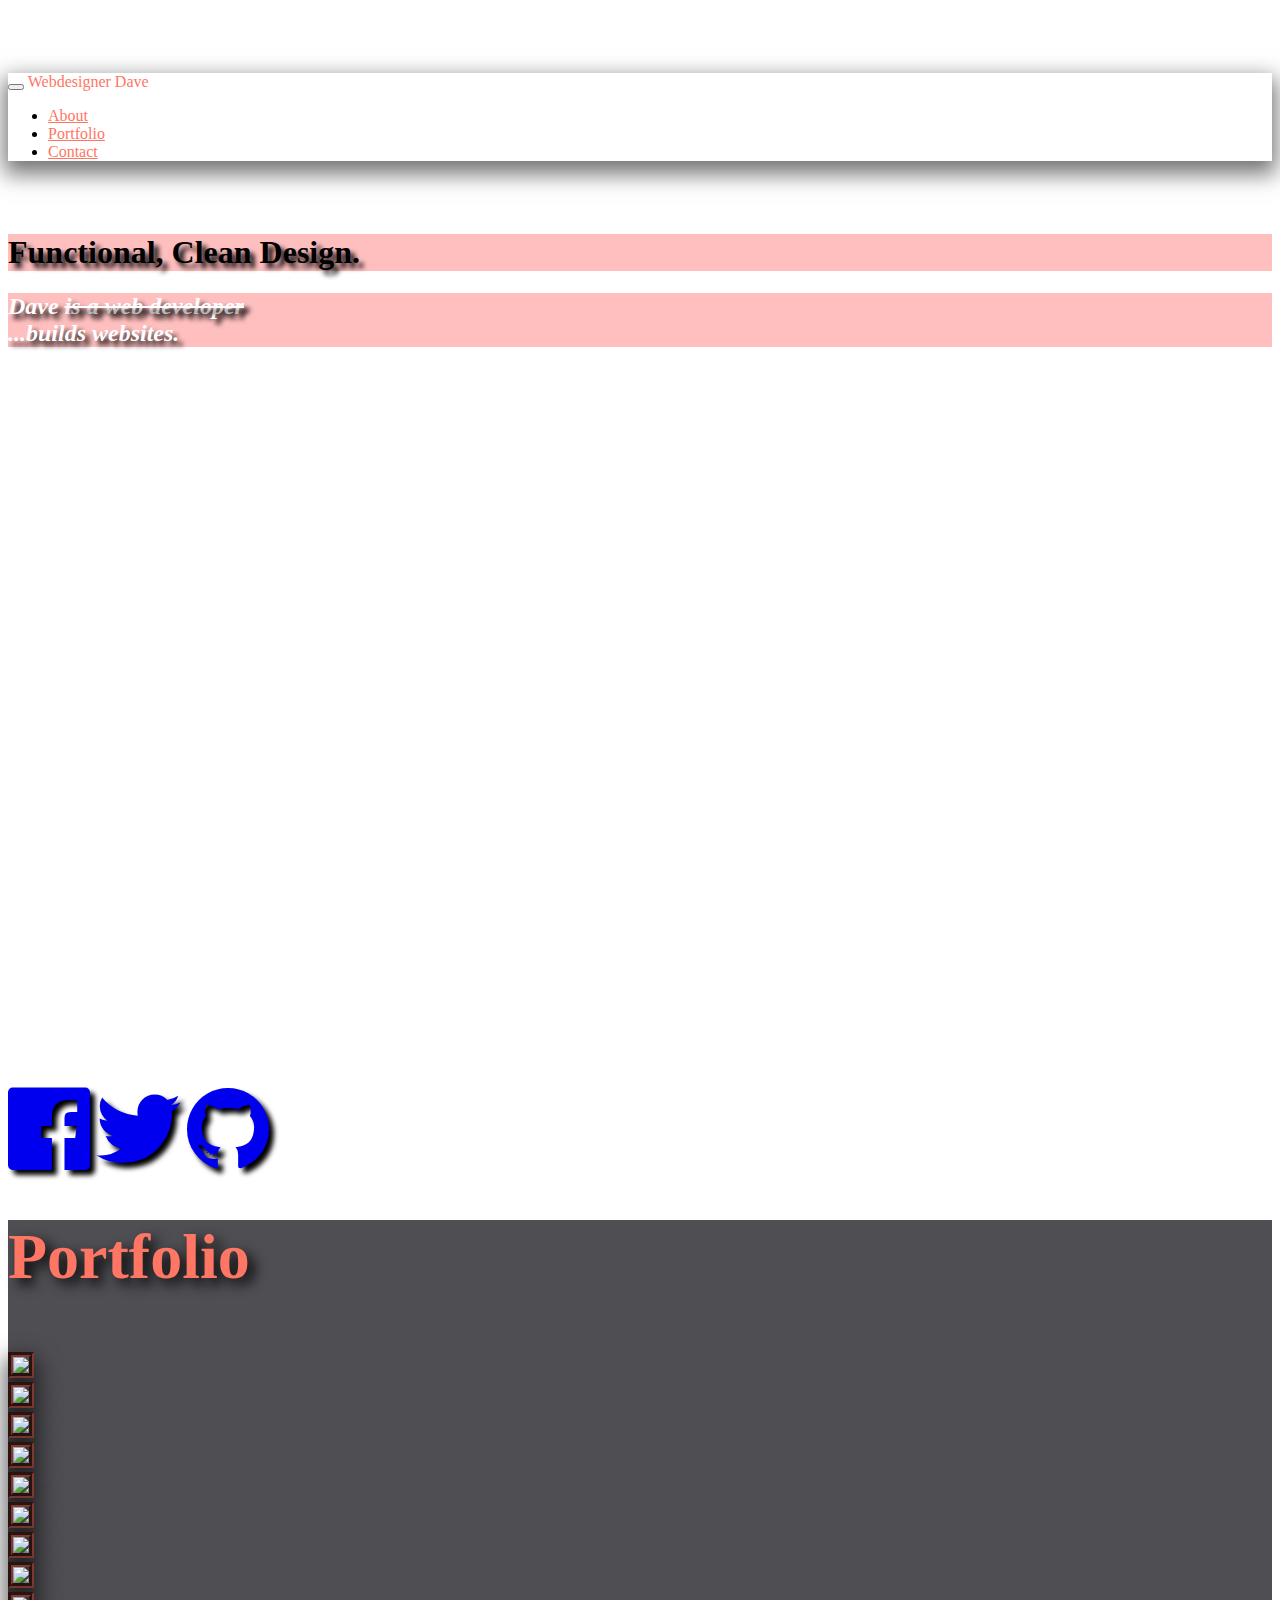
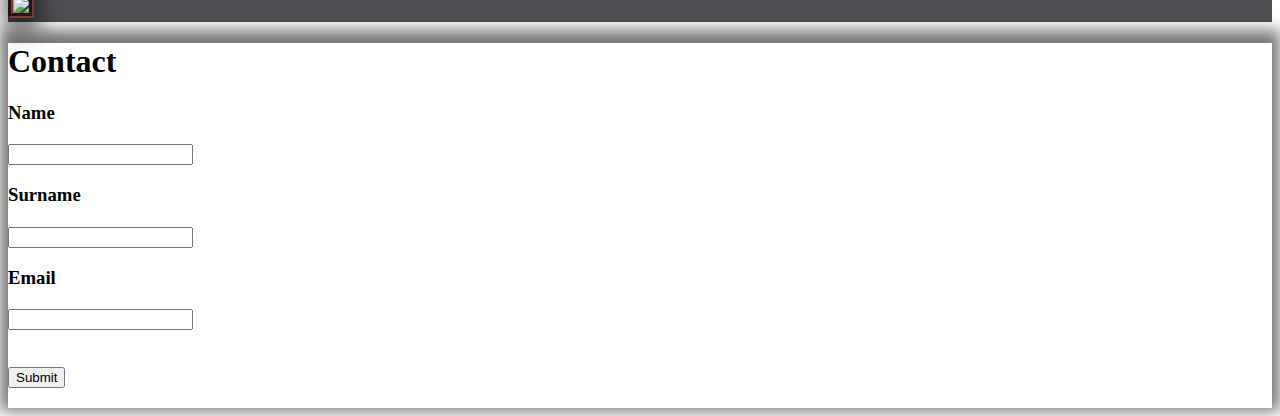
==== Portfolio/index.html @ b30f0b02 "Adding Portfolio and Tribute projects" ====
<!DOCTYPE html>
<html lang="en">
<head>
    <link rel="stylesheet" href="https://cdnjs.cloudflare.com/ajax/libs/m8tro-bootstrap/3.3.7/m8tro.min.css">
    <link rel="stylesheet" href="https://maxcdn.bootstrapcdn.com/font-awesome/4.5.0/css/font-awesome.min.css">
    <link rel="stylesheet" href="styles.css">
    <script src="https://ajax.googleapis.com/ajax/libs/jquery/3.2.1/jquery.min.js"></script>
    <script src="https://maxcdn.bootstrapcdn.com/bootstrap/3.3.7/js/bootstrap.min.js"></script>
    <script src="myjs.js"></script>
</head>

<body>


<!-- NAVBAR -->
<div id="about" class="container-fluid">
  <nav class="navbar navbar-inverse navbar-fixed-top navdiv">
   <div > 
    <div class="navbar-header">
      <button type="button" class="navbar-toggle" data-toggle="collapse" data-target="#navbar-collapse">
        <span class="icon-bar"></span>
        <span class="icon-bar"></span>
        <span class="icon-bar"></span> 
      </button>
      <a class="navbar-brand" id="brand">Webdesigner Dave</a>
    </div>
    <div class="collapse navbar-collapse" id="navbar-collapse">
      <ul class="nav navbar-nav navbar-right">
        <li class="active"><a href="#about">About</a></li>
        <li class="active"><a href="#portfolio">Portfolio</a></li>
        <li class="active"><a href="#contact">Contact</a></li>
      </ul>
    </div>
    </div>
  </nav>

 
<!-- About me Jumbotron -->
  <div class="jumbotron">
    <div class="row">
      <br>
      <br>
      <div class="col-md-6 col-sm-12">
        
        <h1 class="text-center">Functional, Clean Design.</h1>
        
      </div>
      <div class="col-md-6 col-sm-12">
       
        <h2 class="jumbotext text-center"><i>Dave <s>is a web developer</s><br> ...builds websites.</i></h2>
      </div>
      <div class="col-md-6 col-sm-8 col-sm-offset-2 col-xs-10 col-xs-offset-1 col-md-offset-3 socialbuttons text-center">
        <a class="fa fa-facebook-official" href="https://www.facebook.com/dgmarran" target="_blank"></a>
        <a class="fa fa-twitter" href="https://twitter.com/dmarran" target="_blank"></a>
        <a class="fa fa-github" href="https://github.com/dgmarran" target="_blank"></a>
      </div>
    </div>
  </div>
 
<!-- Portfolio Thumbnails -->

 <div class="portfoliopics" id="portfolio">
   
   
  <div class="row">
    <div class="col-md-10 col-sm-10 col-md-offset-1 col-sm-offset-1">
      <div class="row">
        <div class="col-md-12 col-sm-12 col-xs-12">
          <h1 class="text-center">Portfolio</h1>
        </div>
        <div class="col-md-4 col-sm-6 col-xs-12 mythumbnails">
          <div class="thumbnail">
            <img src="https://unsplash.it/400/300" class="img-responsive">
            </img>
          </div>
        </div>
        <div class="col-md-4 col-sm-6 col-xs-12 mythumbnails">
          <div class="thumbnail">
            <img src="https://unsplash.it/400/300" class="img-responsive">
            </img>
          </div>
        </div>
        <div class="col-md-4 col-sm-6 col-xs-12 mythumbnails">
          <div class="thumbnail">
            <img src="https://unsplash.it/400/300" class="img-responsive">
            </img>
          </div>
        </div>
        <div class="col-md-4 col-sm-6 col-xs-12 mythumbnails">
          <div class="thumbnail">
            <img src="http://lorempixel.com/400/300/nature/" class="img-responsive">
            </img>
          </div>
        </div>
        <div class="col-md-4 col-sm-6 col-xs-12 mythumbnails">
          <div class="thumbnail">
            <img src="http://lorempixel.com/400/300/nature/" class="img-responsive">
            </img>
          </div>
        </div>
        <div class="col-md-4 col-sm-6 col-xs-12 mythumbnails">
          <div class="thumbnail">
            <img src="http://lorempixel.com/400/300/nature/" class="img-responsive">
            </img>
          </div>
        </div>
        <div class="col-md-4 col-sm-6 col-xs-12 mythumbnails">
          <div class="thumbnail">
            <img src="http://lorempixel.com/400/300/nature/" class="img-responsive">
            </img>
          </div>
        </div>
        <div class="col-md-4 col-sm-6 col-xs-12 mythumbnails">
          <div class="thumbnail">
            <img src="http://lorempixel.com/400/300/nature/" class="img-responsive">
            </img>
          </div>
        </div>
        <div class="col-md-4 col-sm-6 col-xs-12 mythumbnails">
          <div class="thumbnail">
            <img src="http://lorempixel.com/400/300/nature/" class="img-responsive">
            </img>
          </div>
        </div>
      </div>
    </div>
  </div>
 </div>

<!-- Contact -->
<div class="row contact" id="contact">
  <div class="col-md-4 col-sm-4 col-xs-12 col-md-offset-4 col-sm-offset-4">
    <h1 class="text-center">Contact</h1>
    <div class="row text-left col-xs-offset-2">
      <div class="col-md-7">
        <h3>Name</h3>
      </div>
      <div class="col-md-5">
        <form>
          <h3>
            <input type="text" required>
            </input>
          </h3>
        
      </div>
      <div class="col-md-7">
        <h3>Surname</h3>
      </div>
      <div class="col-md-5">
        <h3>
          <input type="text">
          </input>
        </h3>
      </div>
    <div class="col-md-7">
        <h3>Email</h3>
      </div>
      <div class="col-md-5">
        <h3>
          <input type="text" required>
          </input>
        </h3>
      </div>
      <div class="col-md-5 col-md-offset-7 submit">
        <br>
        <button type=submit class="btn-primary btn-lg">Submit</button>
        
      </div>
      </form>
    </div>
  </div>

</div>
</div>
</body>
</html>
---- Portfolio/styles.css ----
body {
  padding-top: 65px;
}


.navdiv {
  -webkit-box-shadow: 0px 9px 21px 4px rgba(0,0,0,0.55);
  -moz-box-shadow: 0px 9px 21px 4px rgba(0,0,0,0.55);
  box-shadow: 0px 9px 21px 4px rgba(0,0,0,0.55);
  
}

.navbar-right {
  padding-right: 10px;
}

#brand {
  color: #FF7665;
 
}

ul.nav a { color: #FF7665 !important; }
ul.nav a:hover { color: #fff !important; }




.portfoliopics {
  background-color: #4f4e53;
}

.portfoliopics h1 {
  color: #FF7665;
  font-size: 4em;
  text-shadow: black 0.1em 0.1em 0.2em;
  padding-bottom: 15px;
  
  
}

.thumbnail {
  border-style: none;
  background-color: #4f4e53;
}

.thumbnail img {
  border-style: groove;
  border-width: 5px;
  border-color: #7F3B32;
  -webkit-box-shadow: 0px 9px 21px 4px rgba(0,0,0,0.55);
  -moz-box-shadow: 0px 9px 21px 4px rgba(0,0,0,0.55);
  box-shadow: 0px 9px 21px 4px rgba(0,0,0,0.55);
}

.jumbotron {
  background-image: url("https://static.pexels.com/photos/234394/pexels-photo-234394.jpeg");
  text-shadow: black 0.3em 0.3em 0.3em;
  background-position: center;
  background-size: cover;
  background-repeat: no-repeat;
  background-opacity: 0.75;
  margin-bottom: 0;
  min-height: 1000px;
  position: relative;
}

.socialbuttons {
  position: absolute;
  bottom: 0;
 
  
}

.socialbuttons a {
  text-decoration: none;
  font-size: 6em;
}
.jumbotron h1 {
   background-color: rgba(255,0,0,0.25);
}

.jumbotron h2{
  color: white;
  background-color: rgba(255,0,0,0.25);
}

.contact {
   box-shadow: 0px -5px 15px 8px rgba(0,0,0,0.55);
  
}

.contact input {
  color: black;
    
}

.submit {
  padding-bottom: 20px;
}

@media screen and (max-width: 480px) {
  .jumbotron {
    min-height: 500px;
  }
    .contact input {
        width: 80%;
    }
}

@media screen and (max-width: 991px) {
    .jumbotron {
        min-height: 680px;
    }
}
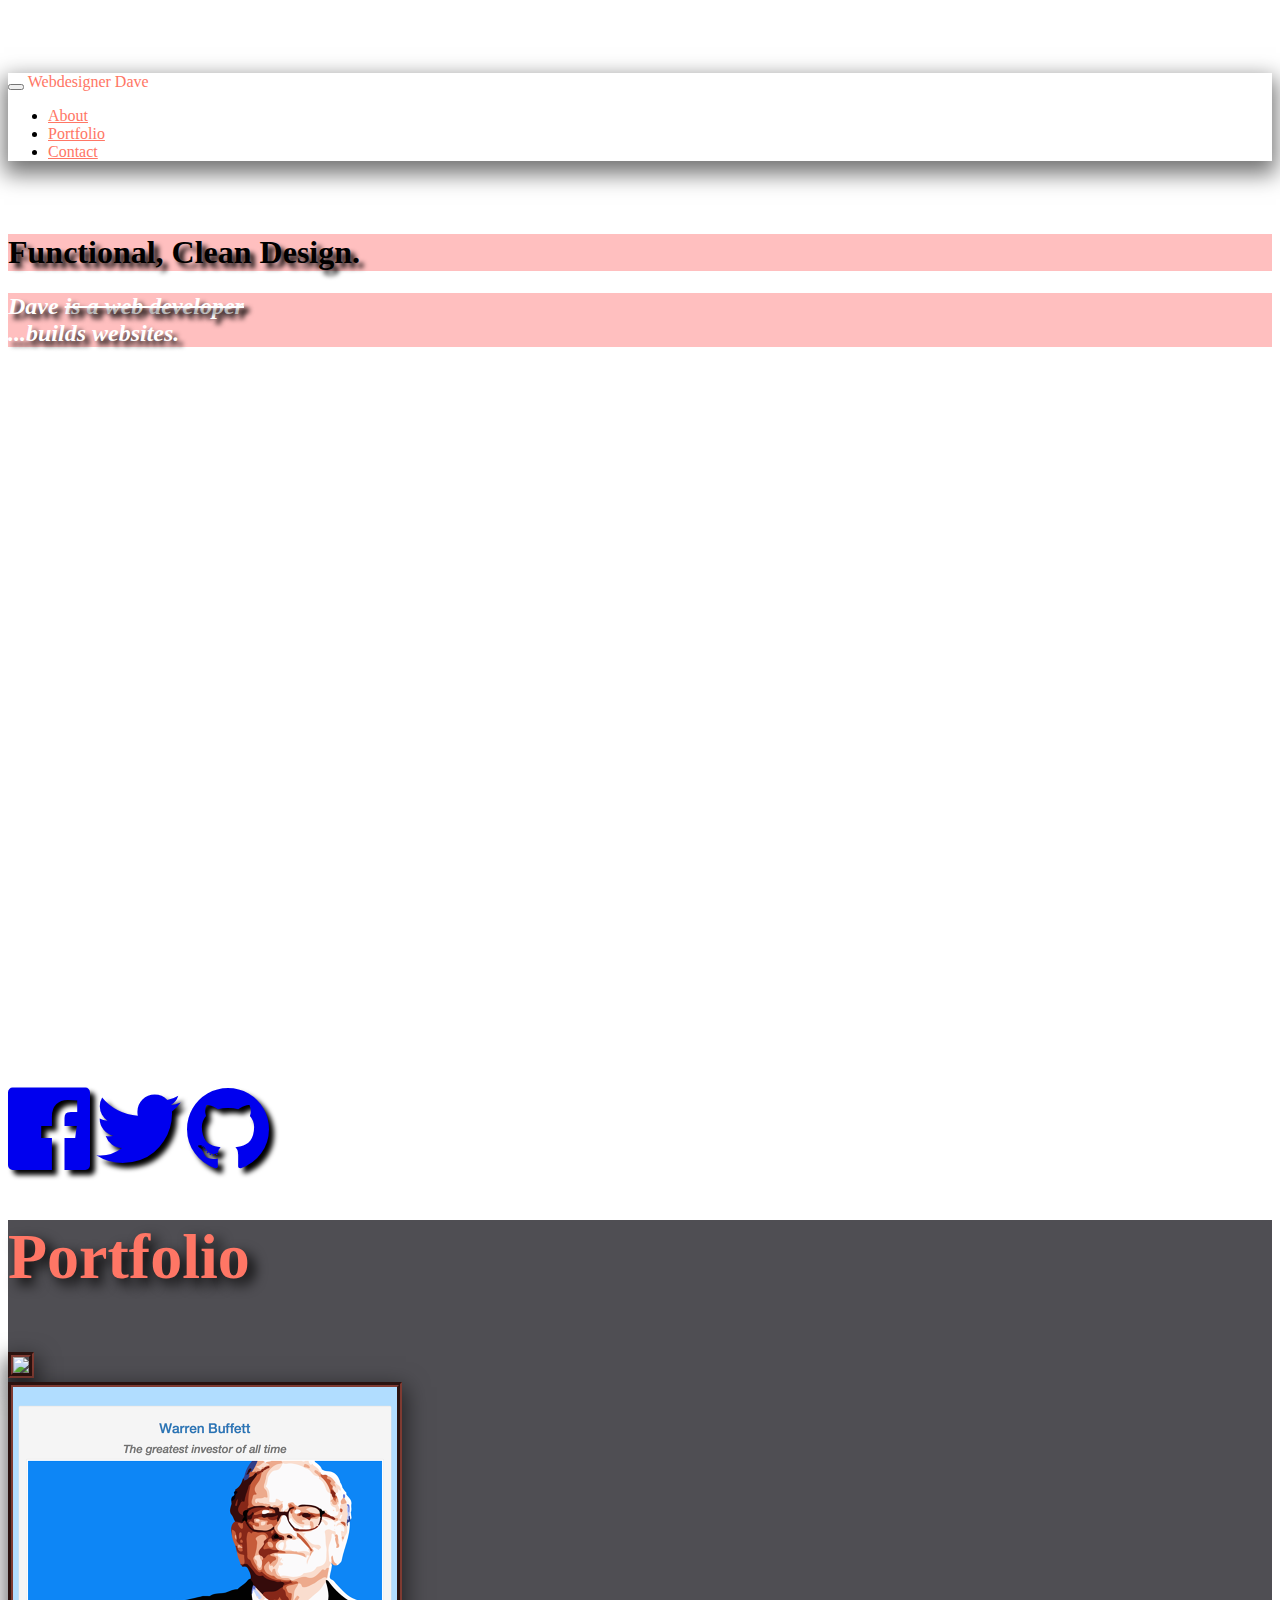
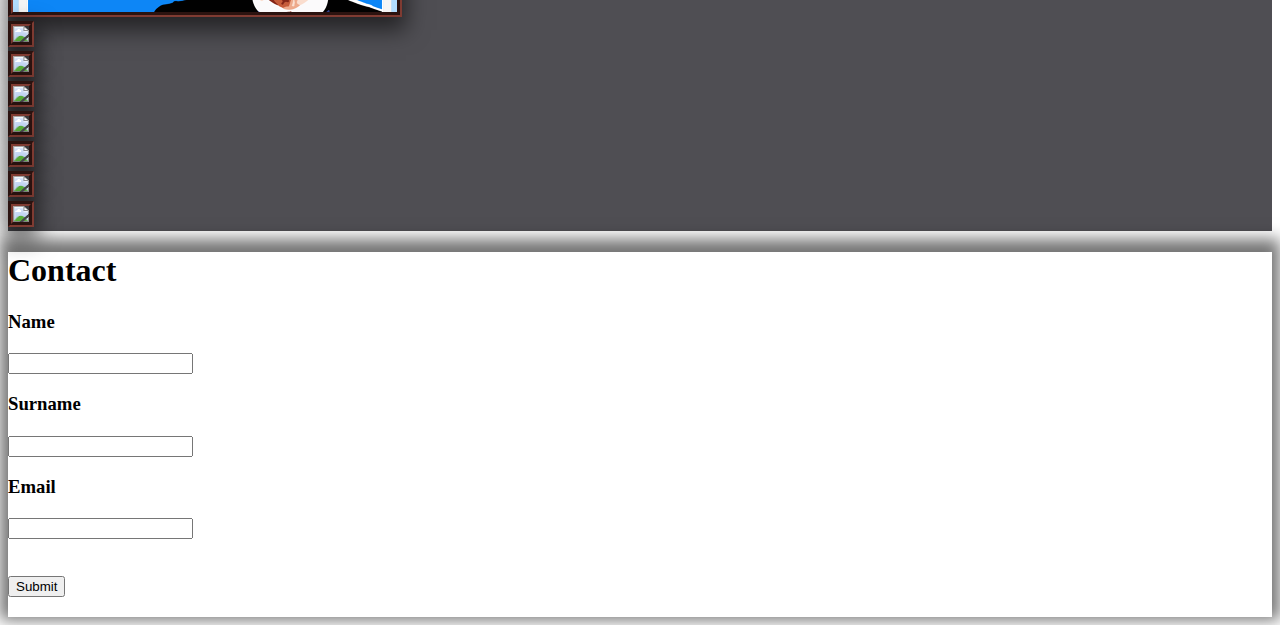
==== commit eb8fbd7d: "Add screenshot of Tribute page" ====
--- a/Portfolio/index.html
+++ b/Portfolio/index.html
@@ -76,7 +76,7 @@
         </div>
         <div class="col-md-4 col-sm-6 col-xs-12 mythumbnails">
           <div class="thumbnail">
-            <img src="https://unsplash.it/400/300" class="img-responsive">
+            <img src="img/WBTributeScreenshot.png" class="img-responsive">
             </img>
           </div>
         </div>
